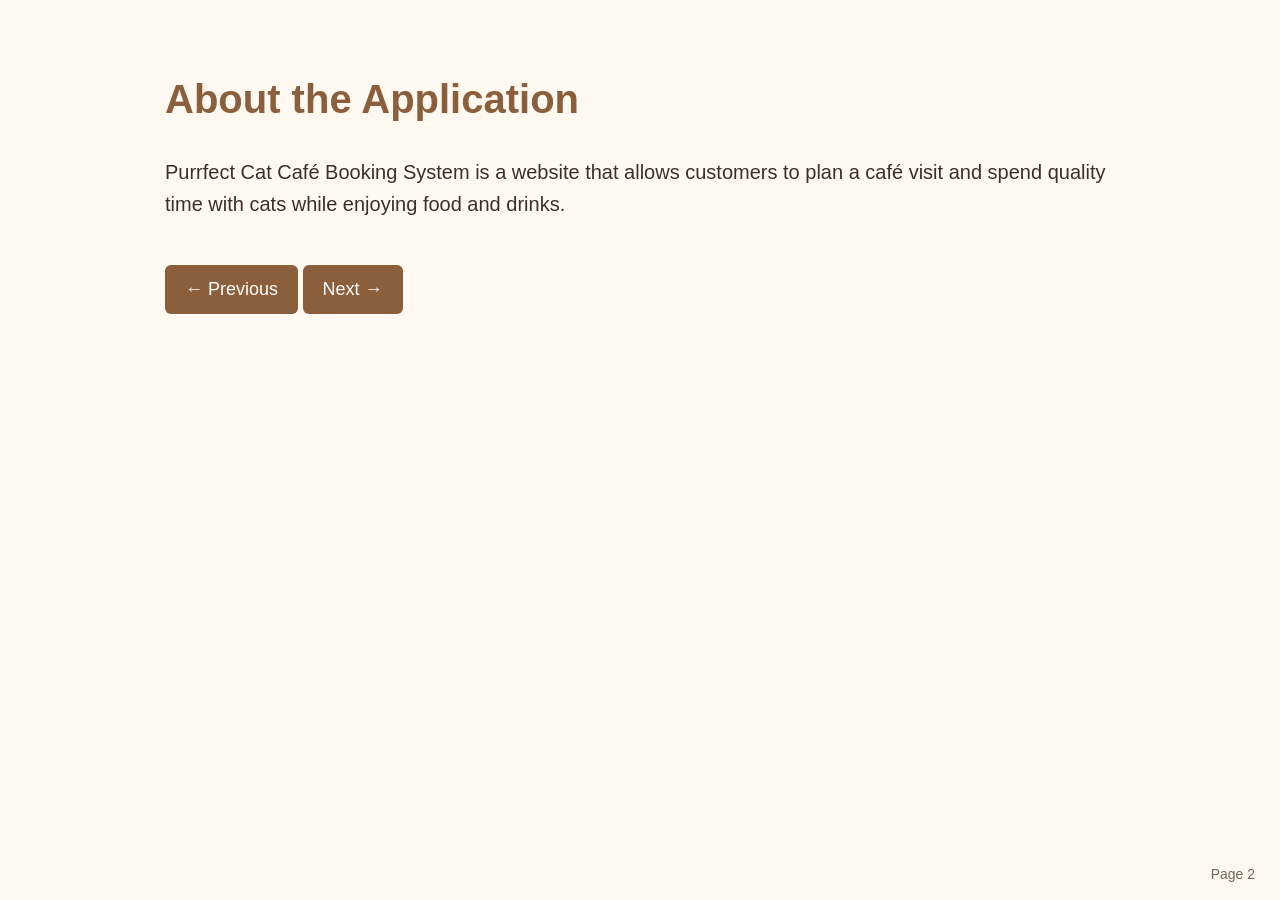
==== page2.html @ cc34b5d9 "presentation for 106" ====
<!DOCTYPE html>
<html lang="en">
<head>
  <meta charset="UTF-8">
  <meta name="viewport" content="width=device-width, initial-scale=1.0">
  <title>About the Application</title>
  <link rel="stylesheet" href="common.css">
  
</head>
<body>

  <main>
    <h1>About the Application</h1>

    <p>
      Purrfect Cat Café Booking System is a website that allows
      customers to plan a café visit and spend quality time with
      cats while enjoying food and drinks.
    </p>


    <a href="index.html">← Previous</a>
    <a href="page3.html">Next →</a>



  </main>

<p class="page-number">Page 2</p>

</body>
</html>
---- common.css ----
* {
  box-sizing: border-box;
}

body {
  margin: 0;
  padding: 40px 20px;
  font-family: Arial, sans-serif;
  background-color: #fff9f2;
  color: #3b3028;
  line-height: 1.6;
}

main {
  max-width: 950px;
  margin: 0 auto;
}

h1 {
  margin-bottom: 25px;
  color: #8b5e3c;
  font-size: 40px;
}

h2 {
  margin-top: 30px;
  font-size: 24px;
}

p,
li {
  font-size: 20px;
}

ul {
  padding-left: 25px;
}

li {
  margin-bottom: 12px;
}

a {
  display: inline-block;
  margin-top: 25px;
  padding: 10px 20px;
  border-radius: 6px;
  background-color: #8b5e3c;
  color: white;
  text-decoration: none;
  font-size: 18px;
}

a:hover {
  background-color: #70482d;
}

a:focus-visible {
  outline: 3px solid #3b3028;
  outline-offset: 4px;
}

@media (max-width: 600px) {
  h1 {
    font-size: 30px;
  }

  p,
  li {
    font-size: 18px;
  }
}
/* Bottom of slide */
.slide-footer {

  display: flex;
  justify-content: space-between;
  gap: 20px;
  padding-top: 18px;
  border-top: 1px solid #e8d8c8;
  color: #75665a;
  font-size: 13px;
}

.page-number {
  position: fixed;
  bottom: 15px;
  right: 25px;
  margin: 0;
  font-size: 14px;
  color: #75665a;
}
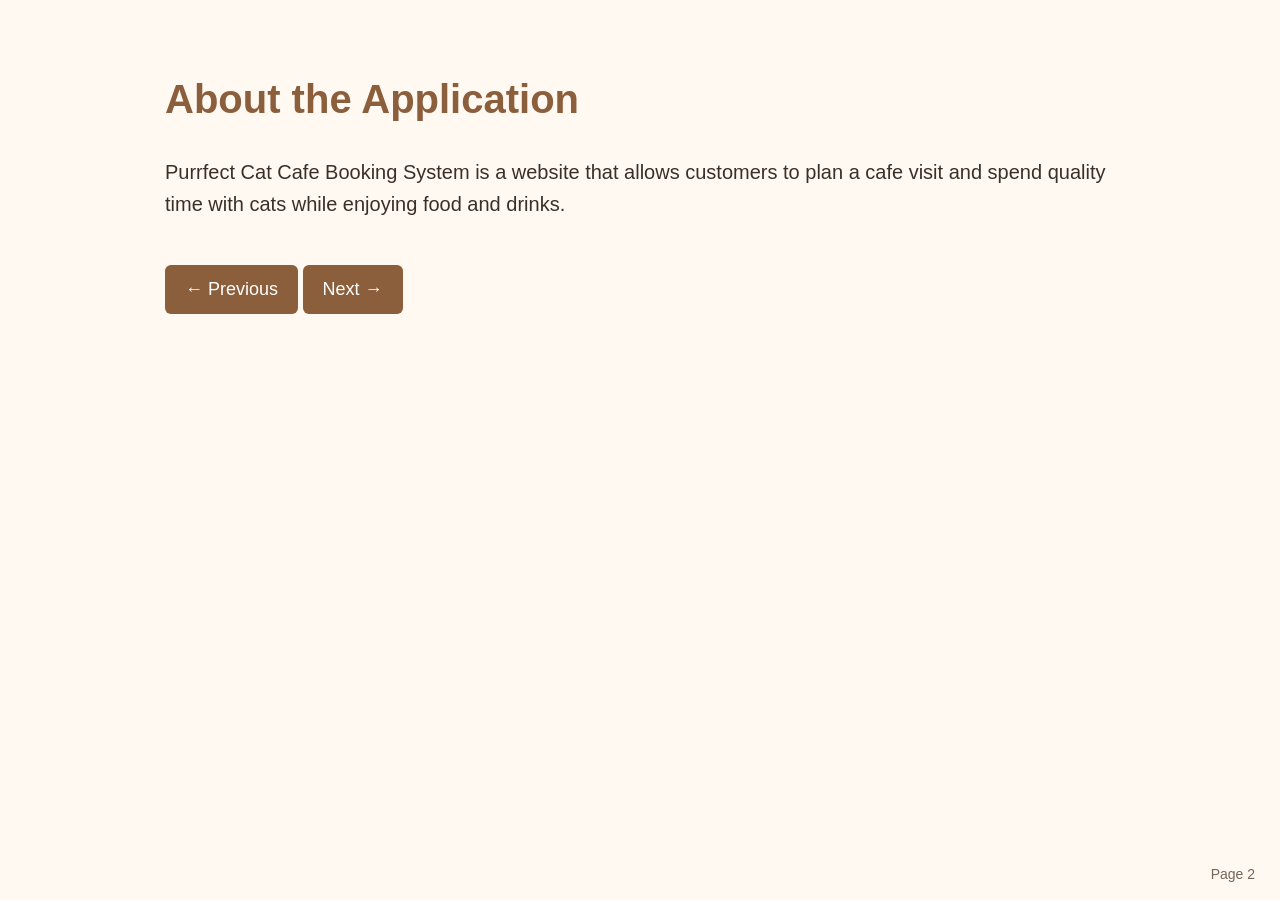
==== commit 8883fbe2: "basic changes" ====
--- a/page2.html
+++ b/page2.html
@@ -5,7 +5,8 @@
   <meta name="viewport" content="width=device-width, initial-scale=1.0">
   <title>About the Application</title>
   <link rel="stylesheet" href="common.css">
-  
+  <!-- Google Fonts -->
+    <link href="https://fonts.googleapis.com/css2?family=Poppins:wght@400;500;600;700&display=swap" rel="stylesheet">
 </head>
 <body>
 
@@ -13,8 +14,8 @@
     <h1>About the Application</h1>
 
     <p>
-      Purrfect Cat Café Booking System is a website that allows
-      customers to plan a café visit and spend quality time with
+      Purrfect Cat Cafe Booking System is a website that allows
+      customers to plan a cafe visit and spend quality time with
       cats while enjoying food and drinks.
     </p>
 
--- a/common.css
+++ b/common.css
@@ -5,7 +5,7 @@
 body {
   margin: 0;
   padding: 40px 20px;
-  font-family: Arial, sans-serif;
+  font-family: "Poppins", sans-serif;
   background-color: #fff9f2;
   color: #3b3028;
   line-height: 1.6;
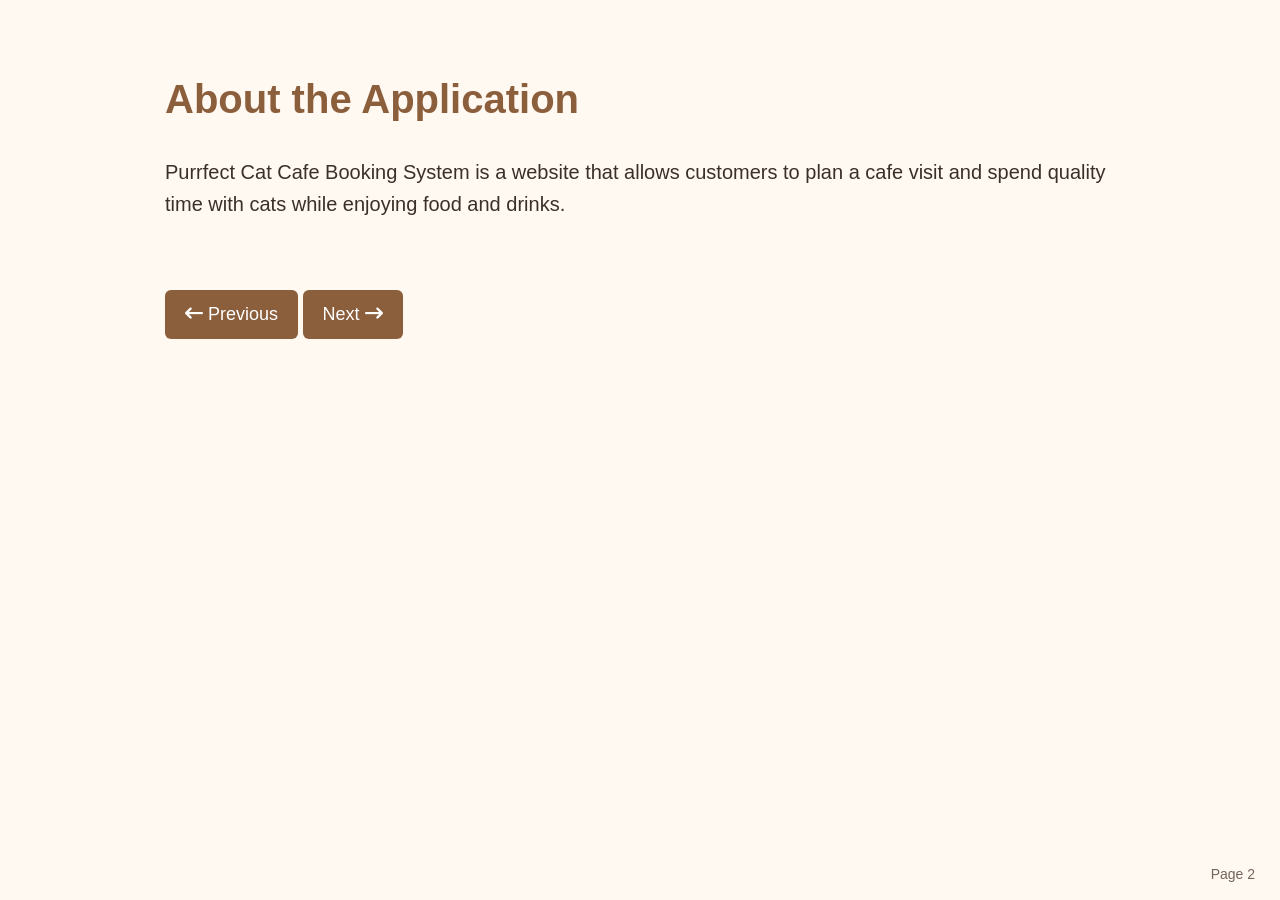
==== commit fe8c070e: "update the project url" ====
--- a/page2.html
+++ b/page2.html
@@ -7,6 +7,10 @@
   <link rel="stylesheet" href="common.css">
   <!-- Google Fonts -->
     <link href="https://fonts.googleapis.com/css2?family=Poppins:wght@400;500;600;700&display=swap" rel="stylesheet">
+
+    <!-- Font Awesome -->
+    <link rel="stylesheet"
+      href="https://cdnjs.cloudflare.com/ajax/libs/font-awesome/6.7.2/css/all.min.css">
 </head>
 <body>
 
@@ -19,9 +23,10 @@
       cats while enjoying food and drinks.
     </p>
 
+<br>
 
-    <a href="index.html">← Previous</a>
-    <a href="page3.html">Next →</a>
+    <a href="index.html"> <i class="fa-solid fa-arrow-left-long"></i> Previous</a>
+    <a href="page3.html">Next <i class="fa-solid fa-arrow-right-long"></i></a>
 
 
 
--- a/common.css
+++ b/common.css
@@ -60,27 +60,6 @@
   outline-offset: 4px;
 }
 
-@media (max-width: 600px) {
-  h1 {
-    font-size: 30px;
-  }
-
-  p,
-  li {
-    font-size: 18px;
-  }
-}
-/* Bottom of slide */
-.slide-footer {
-
-  display: flex;
-  justify-content: space-between;
-  gap: 20px;
-  padding-top: 18px;
-  border-top: 1px solid #e8d8c8;
-  color: #75665a;
-  font-size: 13px;
-}
 
 .page-number {
   position: fixed;
@@ -90,3 +69,7 @@
   font-size: 14px;
   color: #75665a;
 }
+.project-link {
+  text-align: center;
+
+}
